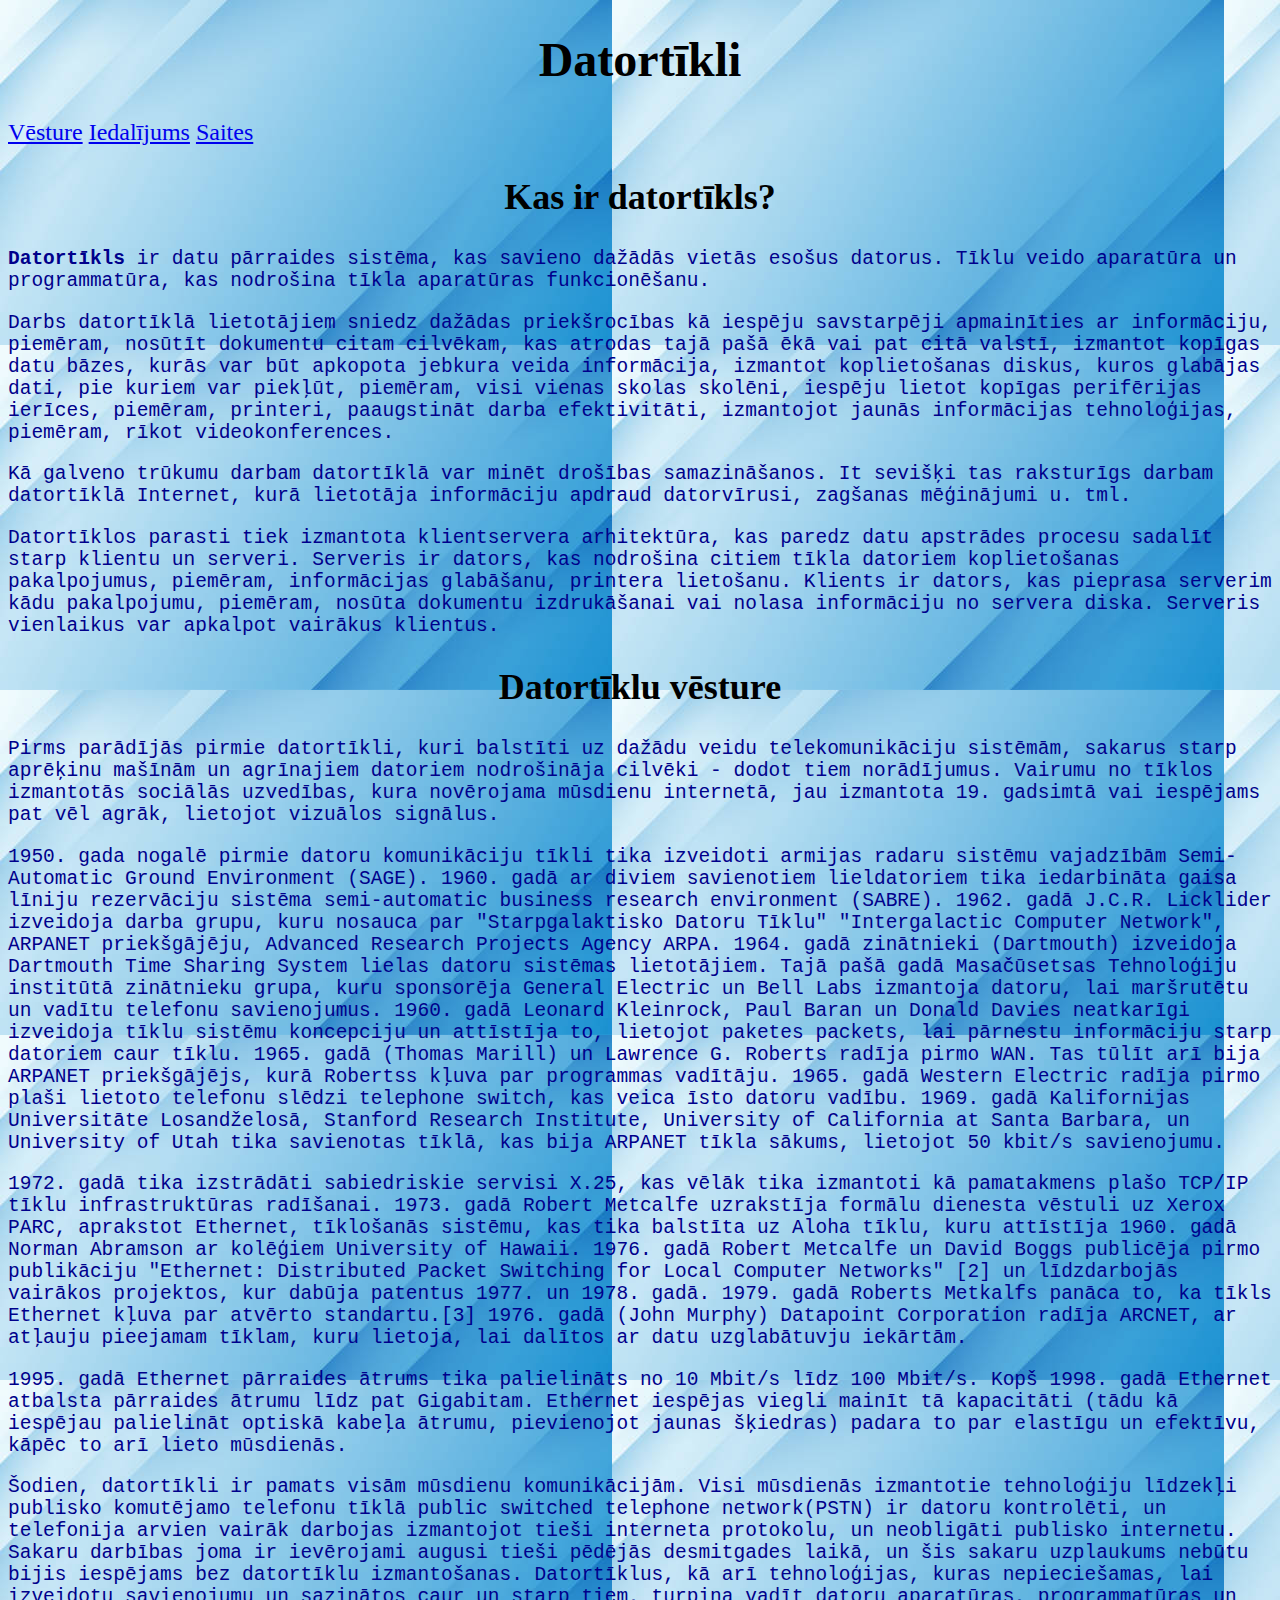
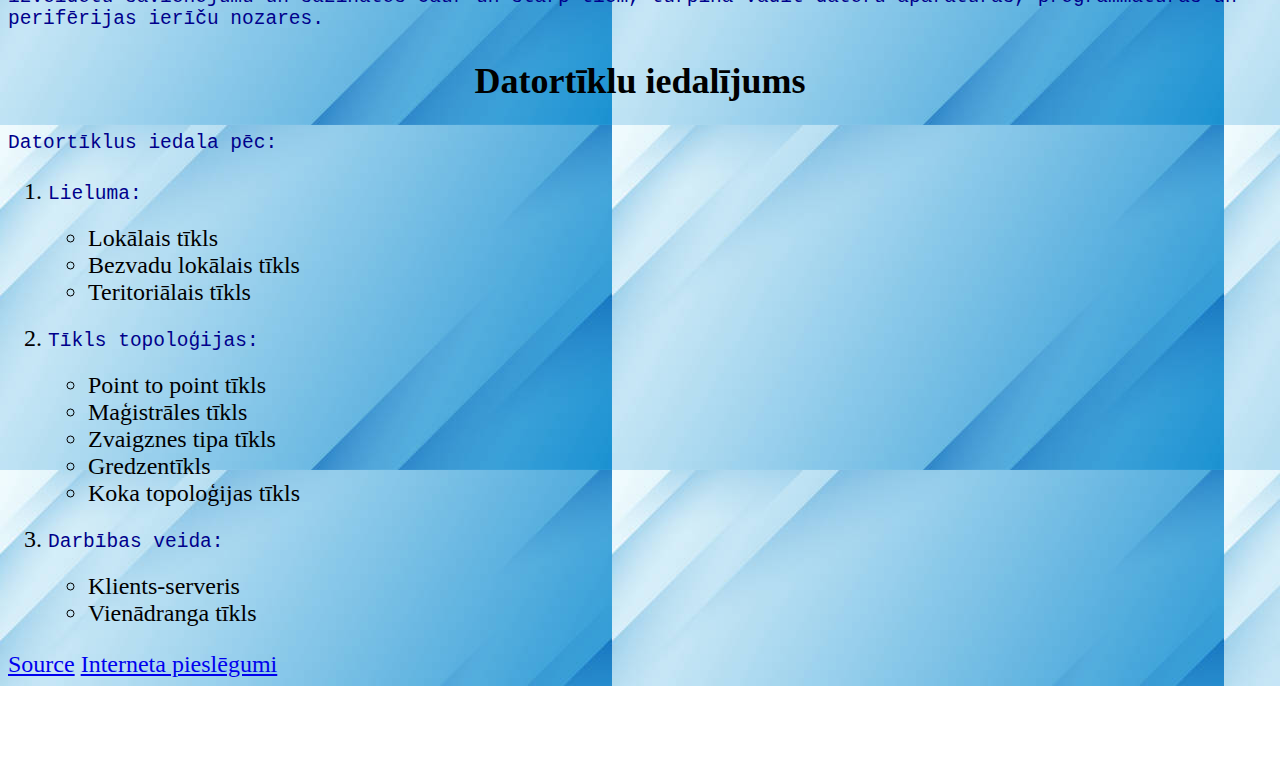
==== index.html @ 7164986e "added basic stuff i have written before" ====
<!DOCTYPE html>

<html>
    <head>
        <title>Datortīkli</title>
        <link rel="stylesheet" href="stylesheet.css">
        <meta charset="UTF-8">
        <meta name="viewport" content="width=device-width, initial-scale=1.0">
    </head>
    <body>
        <h1>Datortīkli</h1>
        <div id="navbar">
        <a href="#vesture">Vēsture</a>
        <a href="#iedalijums">Iedalījums</a>
        <a href="#saites">Saites</a>
        </div>
        
        <h2>Kas ir datortīkls?</h2>
        
        <p><b>Datortīkls</b> ir datu pārraides sistēma, kas savieno dažādās vietās esošus datorus. Tīklu veido aparatūra un programmatūra, kas nodrošina tīkla aparatūras funkcionēšanu.</p>

        <p>Darbs datortīklā lietotājiem sniedz dažādas priekšrocības kā iespēju savstarpēji apmainīties ar informāciju, piemēram, nosūtīt dokumentu citam cilvēkam, kas atrodas tajā pašā ēkā vai pat citā valstī, izmantot kopīgas datu bāzes, kurās var būt apkopota jebkura veida informācija, izmantot koplietošanas diskus, kuros glabājas dati, pie kuriem var piekļūt, piemēram, visi vienas skolas skolēni, iespēju lietot kopīgas perifērijas ierīces, piemēram, printeri, paaugstināt darba efektivitāti, izmantojot jaunās informācijas tehnoloģijas, piemēram, rīkot videokonferences.</p>

        <p>Kā galveno trūkumu darbam datortīklā var minēt drošības samazināšanos. It sevišķi tas raksturīgs darbam datortīklā Internet, kurā lietotāja informāciju apdraud datorvīrusi, zagšanas mēģinājumi u. tml.</p>

        <p>Datortīklos parasti tiek izmantota klientservera arhitektūra, kas paredz datu apstrādes procesu sadalīt starp klientu un serveri. Serveris ir dators, kas nodrošina citiem tīkla datoriem koplietošanas pakalpojumus, piemēram, informācijas glabāšanu, printera lietošanu. Klients ir dators, kas pieprasa serverim kādu pakalpojumu, piemēram, nosūta dokumentu izdrukāšanai vai nolasa informāciju no servera diska. Serveris vienlaikus var apkalpot vairākus klientus.</p>
        
        
        <h2 id="vesture">Datortīklu vēsture</h2>
        
        <p>Pirms parādījās pirmie datortīkli, kuri balstīti uz dažādu veidu telekomunikāciju sistēmām, sakarus starp aprēķinu mašīnām un agrīnajiem datoriem nodrošināja cilvēki - dodot tiem norādījumus. Vairumu no tīklos izmantotās sociālās uzvedības, kura novērojama mūsdienu internetā, jau izmantota 19. gadsimtā vai iespējams pat vēl agrāk, lietojot vizuālos signālus.</p>

        <p>1950. gada nogalē pirmie datoru komunikāciju tīkli tika izveidoti armijas radaru sistēmu vajadzībām Semi-Automatic Ground Environment (SAGE). 1960. gadā ar diviem savienotiem lieldatoriem tika iedarbināta gaisa līniju rezervāciju sistēma semi-automatic business research environment (SABRE). 1962. gadā J.C.R. Licklider izveidoja darba grupu, kuru nosauca par "Starpgalaktisko Datoru Tīklu" "Intergalactic Computer Network", ARPANET priekšgājēju, Advanced Research Projects Agency ARPA. 1964. gadā zinātnieki (Dartmouth) izveidoja Dartmouth Time Sharing System lielas datoru sistēmas lietotājiem. Tajā pašā gadā Masačūsetsas Tehnoloģiju institūtā zinātnieku grupa, kuru sponsorēja General Electric un Bell Labs izmantoja datoru, lai maršrutētu un vadītu telefonu savienojumus. 1960. gadā Leonard Kleinrock, Paul Baran un Donald Davies neatkarīgi izveidoja tīklu sistēmu koncepciju un attīstīja to, lietojot paketes packets, lai pārnestu informāciju starp datoriem caur tīklu. 1965. gadā (Thomas Marill) un Lawrence G. Roberts radīja pirmo WAN. Tas tūlīt arī bija ARPANET priekšgājējs, kurā Robertss kļuva par programmas vadītāju. 1965. gadā Western Electric radīja pirmo plaši lietoto telefonu slēdzi telephone switch, kas veica īsto datoru vadību. 1969. gadā Kalifornijas Universitāte Losandželosā, Stanford Research Institute, University of California at Santa Barbara, un University of Utah tika savienotas tīklā, kas bija ARPANET tīkla sākums, lietojot 50 kbit/s savienojumu.</p>

        <p>1972. gadā tika izstrādāti sabiedriskie servisi X.25, kas vēlāk tika izmantoti kā pamatakmens plašo TCP/IP tīklu infrastruktūras radīšanai. 1973. gadā Robert Metcalfe uzrakstīja formālu dienesta vēstuli uz Xerox PARC, aprakstot Ethernet, tīklošanās sistēmu, kas tika balstīta uz Aloha tīklu, kuru attīstīja 1960. gadā Norman Abramson ar kolēģiem University of Hawaii. 1976. gadā Robert Metcalfe un David Boggs publicēja pirmo publikāciju "Ethernet: Distributed Packet Switching for Local Computer Networks" [2] un līdzdarbojās vairākos projektos, kur dabūja patentus 1977. un 1978. gadā. 1979. gadā Roberts Metkalfs panāca to, ka tīkls Ethernet kļuva par atvērto standartu.[3] 1976. gadā (John Murphy) Datapoint Corporation radīja ARCNET, ar atļauju pieejamam tīklam, kuru lietoja, lai dalītos ar datu uzglabātuvju iekārtām.</p>

        <p>1995. gadā Ethernet pārraides ātrums tika palielināts no 10 Mbit/s līdz 100 Mbit/s. Kopš 1998. gadā Ethernet atbalsta pārraides ātrumu līdz pat Gigabitam. Ethernet iespējas viegli mainīt tā kapacitāti (tādu kā iespējau palielināt optiskā kabeļa ātrumu, pievienojot jaunas šķiedras) padara to par elastīgu un efektīvu, kāpēc to arī lieto mūsdienās.</p>

        <p>Šodien, datortīkli ir pamats visām mūsdienu komunikācijām. Visi mūsdienās izmantotie tehnoloģiju līdzekļi publisko komutējamo telefonu tīklā public switched telephone network(PSTN) ir datoru kontrolēti, un telefonija arvien vairāk darbojas izmantojot tieši interneta protokolu, un neobligāti publisko internetu. Sakaru darbības joma ir ievērojami augusi tieši pēdējās desmitgades laikā, un šis sakaru uzplaukums nebūtu bijis iespējams bez datortīklu izmantošanas. Datortīklus, kā arī tehnoloģijas, kuras nepieciešamas, lai izveidotu savienojumu un sazinātos caur un starp tiem, turpina vadīt datoru aparatūras, programmatūras un perifērijas ierīču nozares.</p>
        
        <h2>Datortīklu iedalījums</h2>
        
        <p>Datortīklus iedala pēc: </p>
        <ol id="iedalijums">
            <li>
                <p>Lieluma:</p>
                <ul>
                    <li>Lokālais tīkls</li>
                    <li>Bezvadu lokālais tīkls</li>
                    <li>Teritoriālais tīkls</li>
                </ul>
            </li>
            <li>
                <p>Tīkls topoloģijas:</p>
                <ul>
                    <li>Point to point tīkls</li>
                    <li>Maģistrāles tīkls</li>
                    <li>Zvaigznes tipa tīkls</li>
                    <li>Gredzentīkls</li>
                    <li>Koka topoloģijas tīkls</li>
                </ul>
            </li>
            <li>
                <p>Darbības veida:</p>
                <ul>
                    <li>Klients-serveris</li>
                    <li>Vienādranga tīkls</li>
                </ul>
            </li>
        </ol>
        <div id="saites">
        <a href="https://lv.wikipedia.org/wiki/Datort%C4%ABkls" target="_blank">Source</a>
        <a href="internets.html">Interneta pieslēgumi</a>
        </div>
    </body>
</html>
---- stylesheet.css ----
body{
    background-image:url(images/bg.jpg);
    font-size:150%;
    font-family: serif;
}
h1{
    font-family: serif;
    text-align: center;
}
h2{
    font-family: serif;
    text-align: center;
}
p{
    font-family:monospace;
    color:darkblue;
}
table, th, td{
    border:1px solid black
}
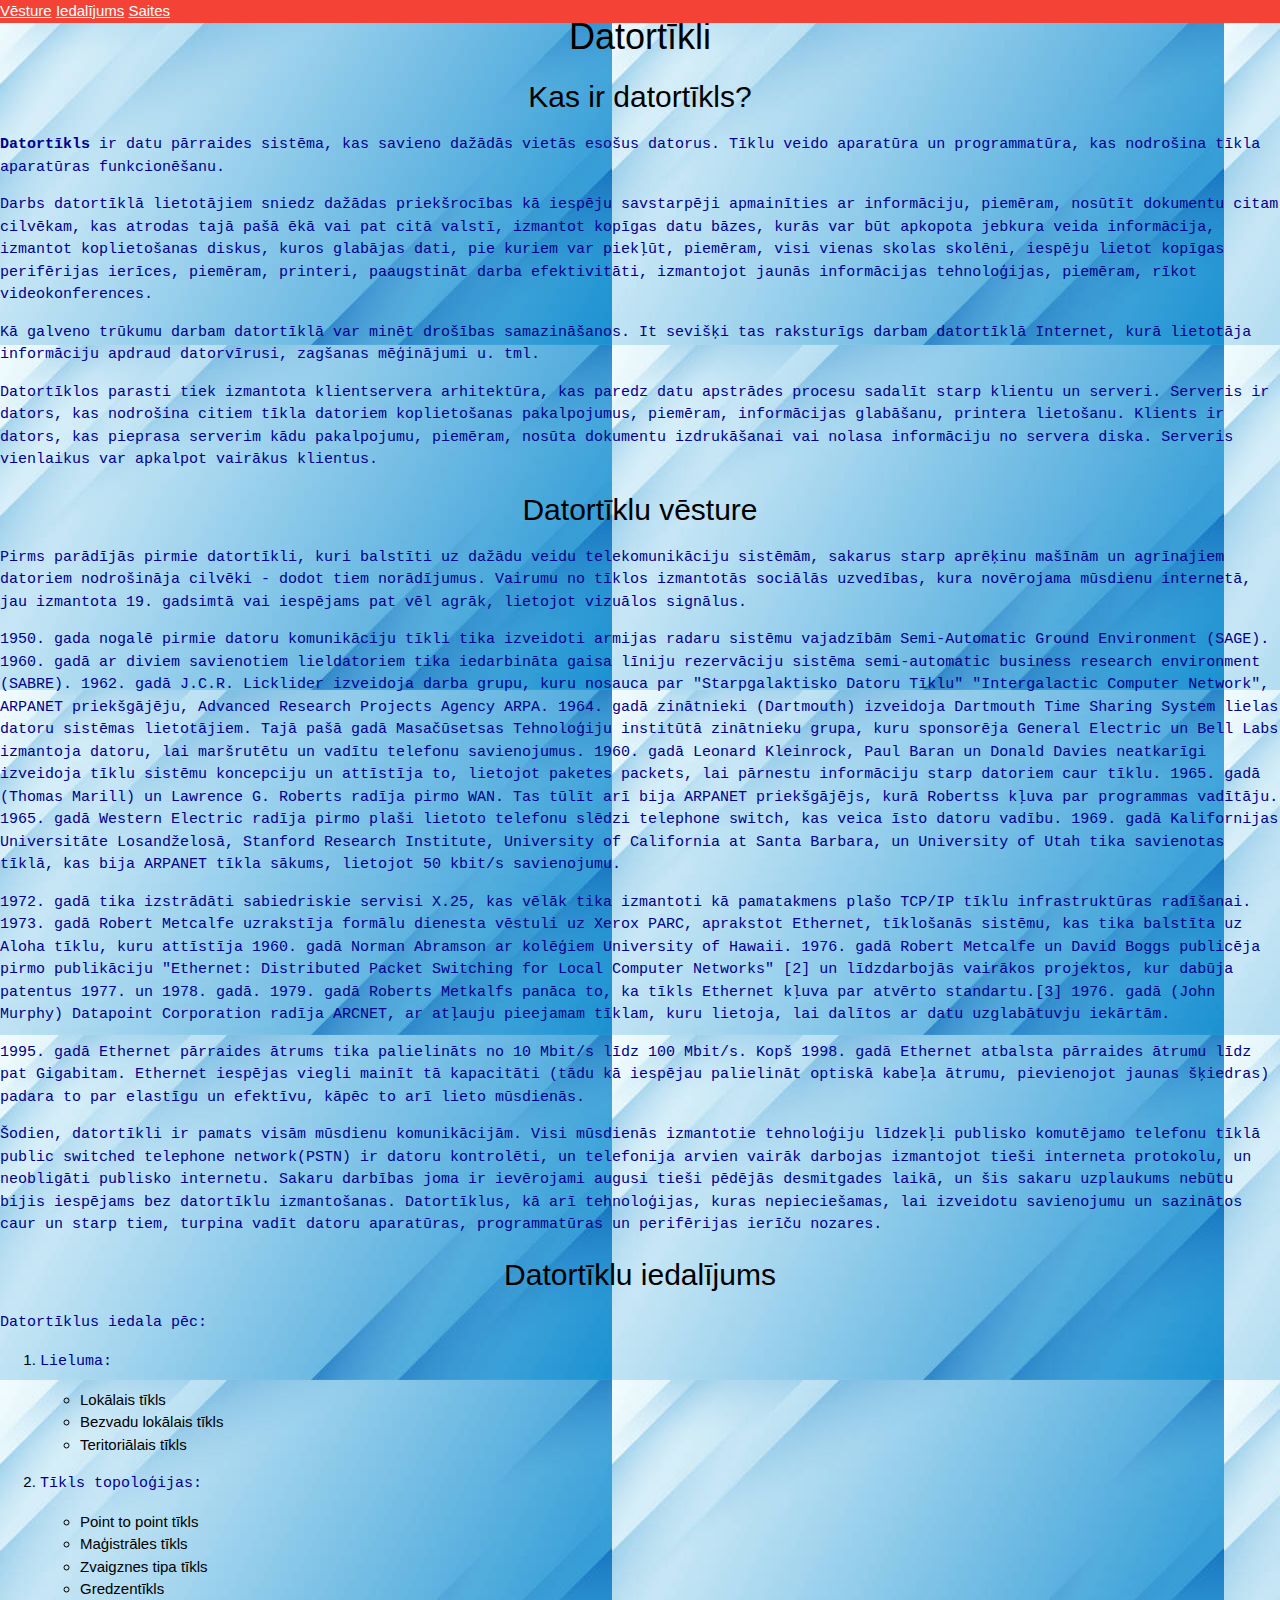
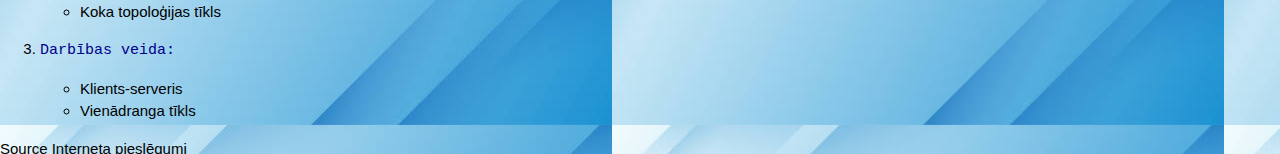
==== commit 229f1a4a: "fixed menu" ====
--- a/index.html
+++ b/index.html
@@ -4,15 +4,18 @@
     <head>
         <title>Datortīkli</title>
         <link rel="stylesheet" href="stylesheet.css">
+        <link rel="stylesheet" href="https://www.w3schools.com/w3css/4/w3.css">
         <meta charset="UTF-8">
         <meta name="viewport" content="width=device-width, initial-scale=1.0">
     </head>
     <body>
         <h1>Datortīkli</h1>
-        <div id="navbar">
-        <a href="#vesture">Vēsture</a>
-        <a href="#iedalijums">Iedalījums</a>
-        <a href="#saites">Saites</a>
+        <div id="navbar" class="w3-top">
+            <div class="w3-bar w3-red">
+                <a href="#vesture">Vēsture</a>
+                <a href="#iedalijums">Iedalījums</a>
+                <a href="#saites">Saites</a>
+            </div>
         </div>
         
         <h2>Kas ir datortīkls?</h2>
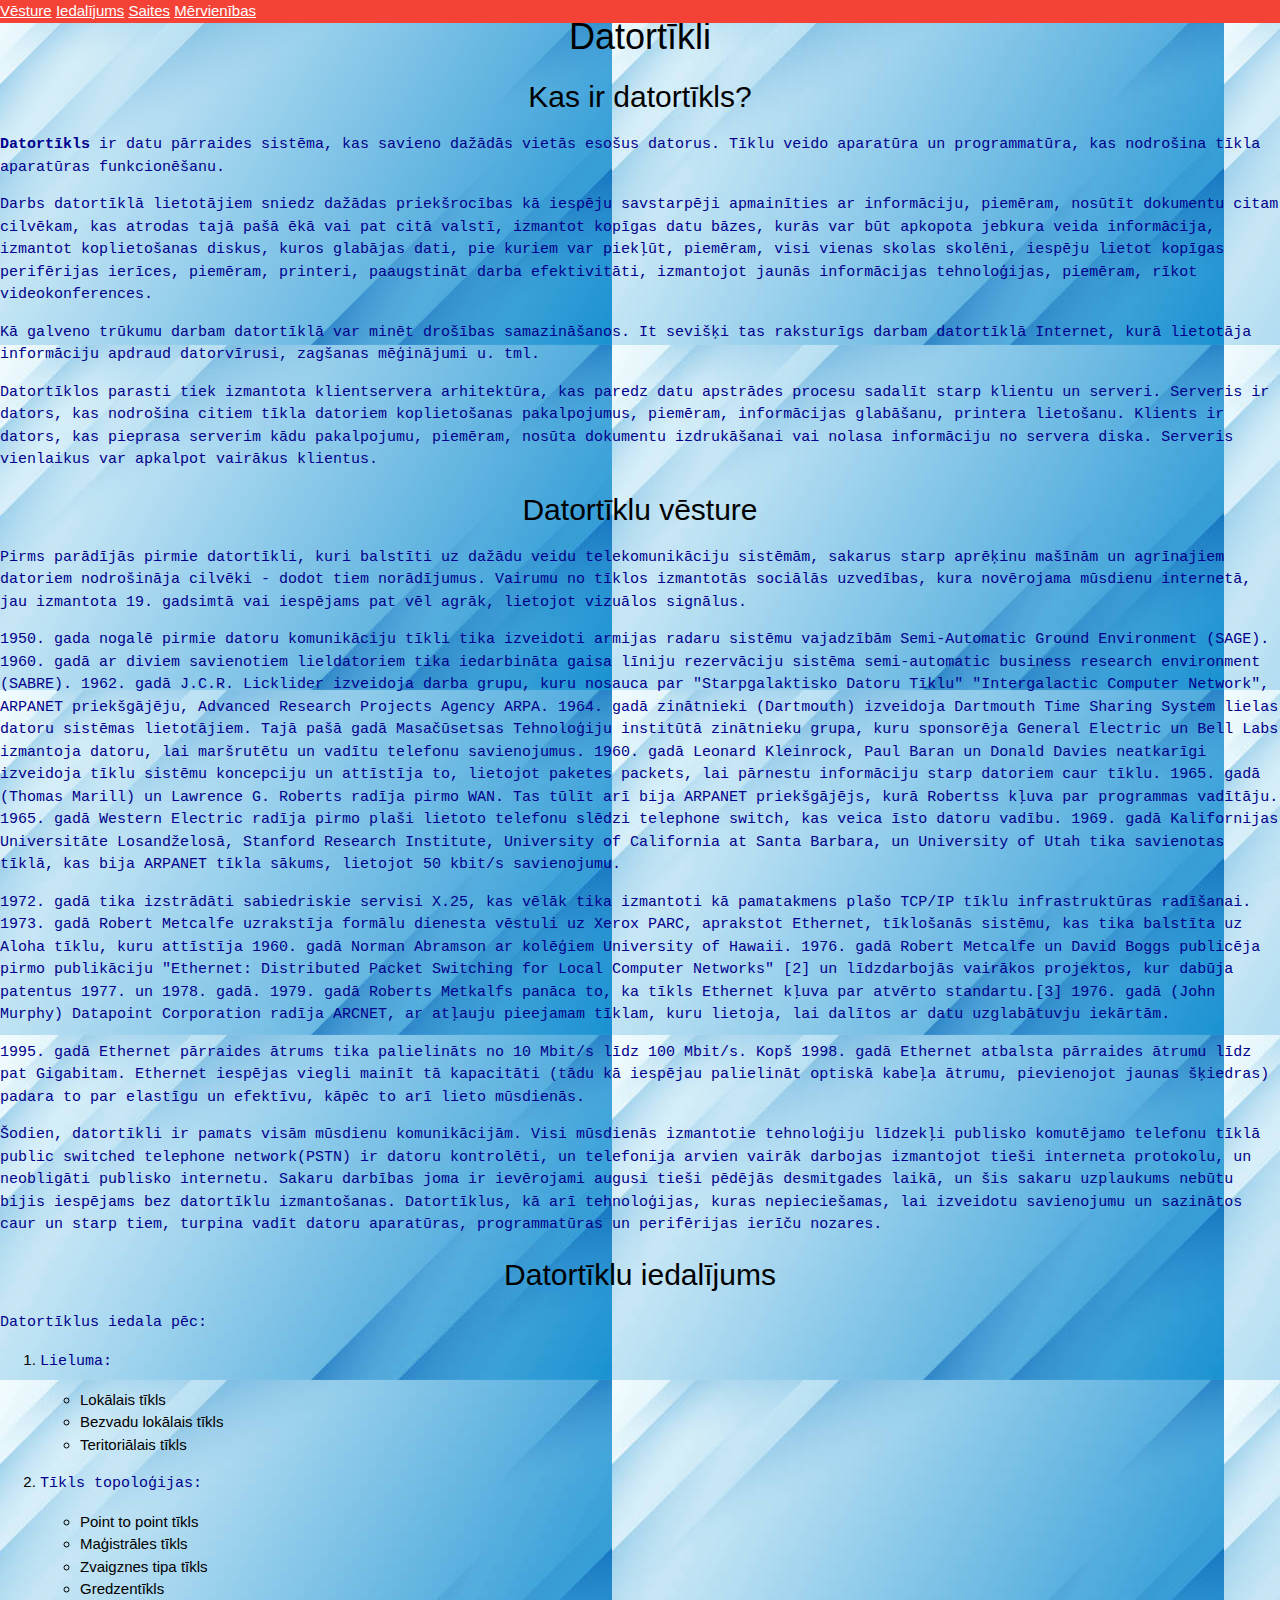
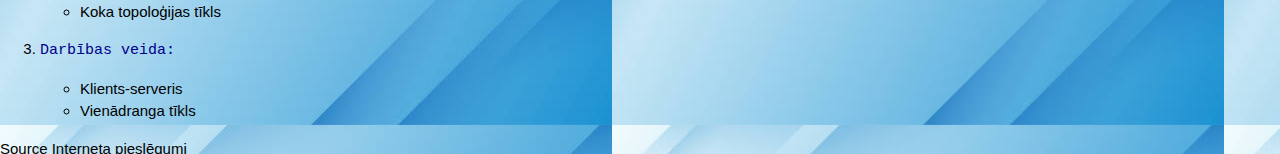
==== commit 578eb6aa: "added link to mervienibas" ====
--- a/index.html
+++ b/index.html
@@ -15,6 +15,7 @@
                 <a href="#vesture">Vēsture</a>
                 <a href="#iedalijums">Iedalījums</a>
                 <a href="#saites">Saites</a>
+                <a href="mervienibas.html">Mērvienības</a>
             </div>
         </div>
         
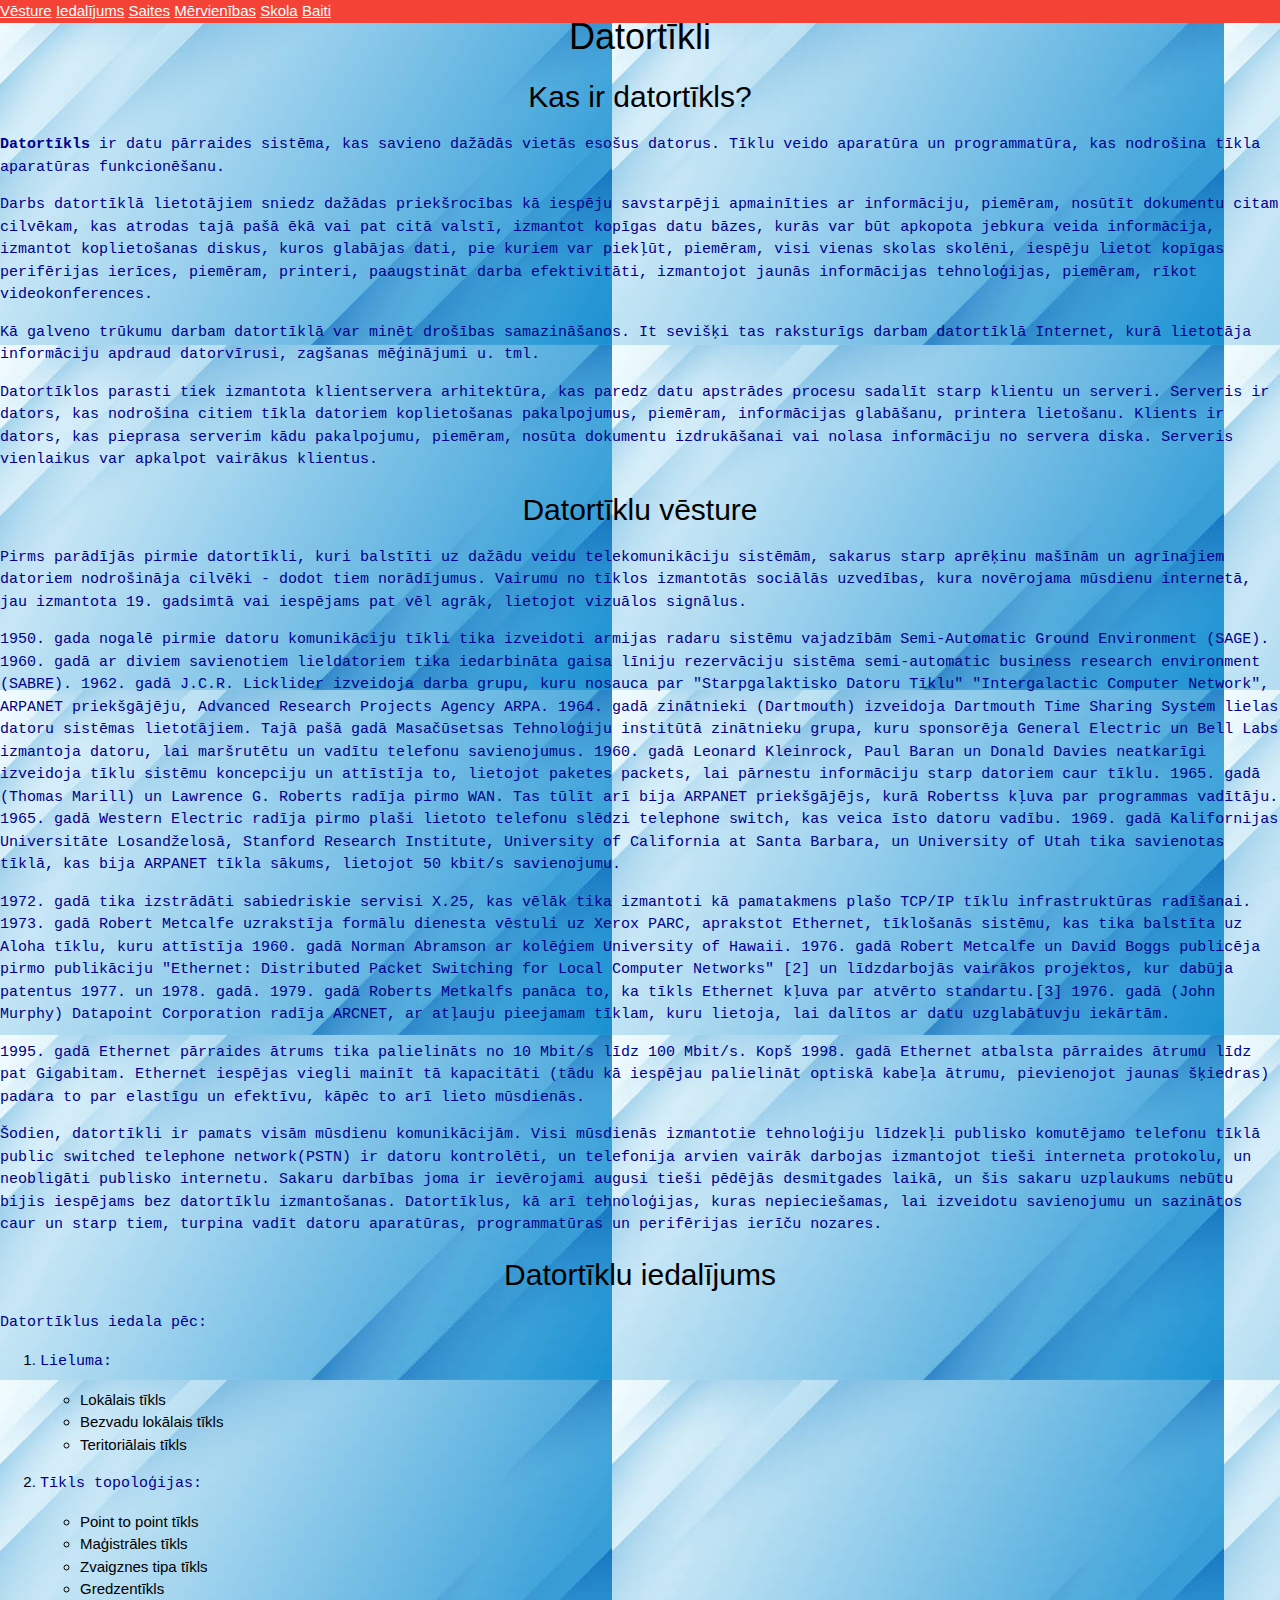
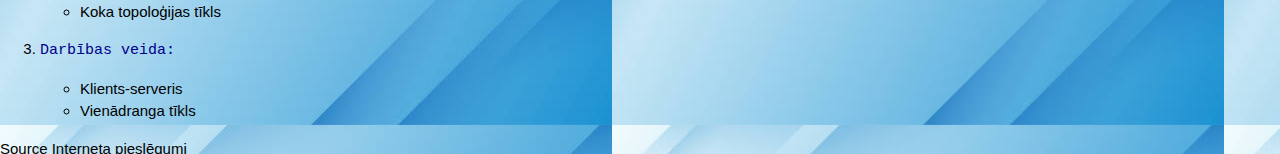
==== commit b89ee377: "pd" ====
--- a/index.html
+++ b/index.html
@@ -16,6 +16,8 @@
                 <a href="#iedalijums">Iedalījums</a>
                 <a href="#saites">Saites</a>
                 <a href="mervienibas.html">Mērvienības</a>
+                <a href="skola.html">Skola</a>
+                <a href="baiti.html">Baiti</a>
             </div>
         </div>
         
